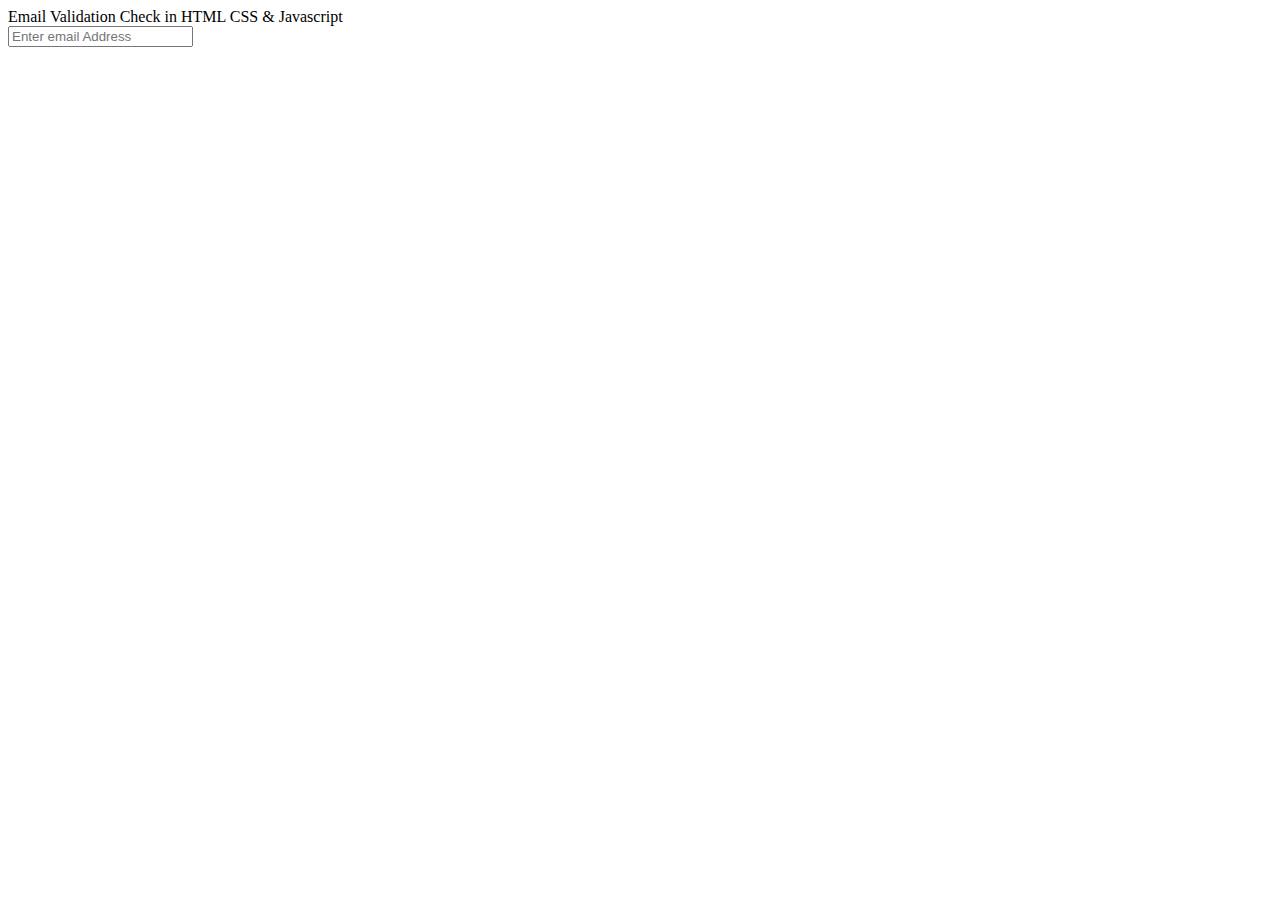
==== Email Validation Check in HTML/index.html @ dd9198c4 "add HTml css Js" ====
<!DOCTYPE html>
<html lang="en">
<head>
    <meta charset="UTF-8">
    <meta name="viewport" content="width=device-width, initial-scale=1.0">
    <link rel="stylesheet" href="https://cdnjs.cloudflare.com/ajax/libs/font-awesome/5.4.0/css/all.min.css"  />
    <link rel="stylesheet" href="./style.css">
    <title>Document</title>
</head>
<body>
  <div class="content">
    <header>Email Validation Check in HTML CSS & Javascript</header>
    <form action="">
        <input type="text" placeholder="Enter email Address">
    </form>
  </div>


    <script src="./script.js"></script>
</body>
</html>
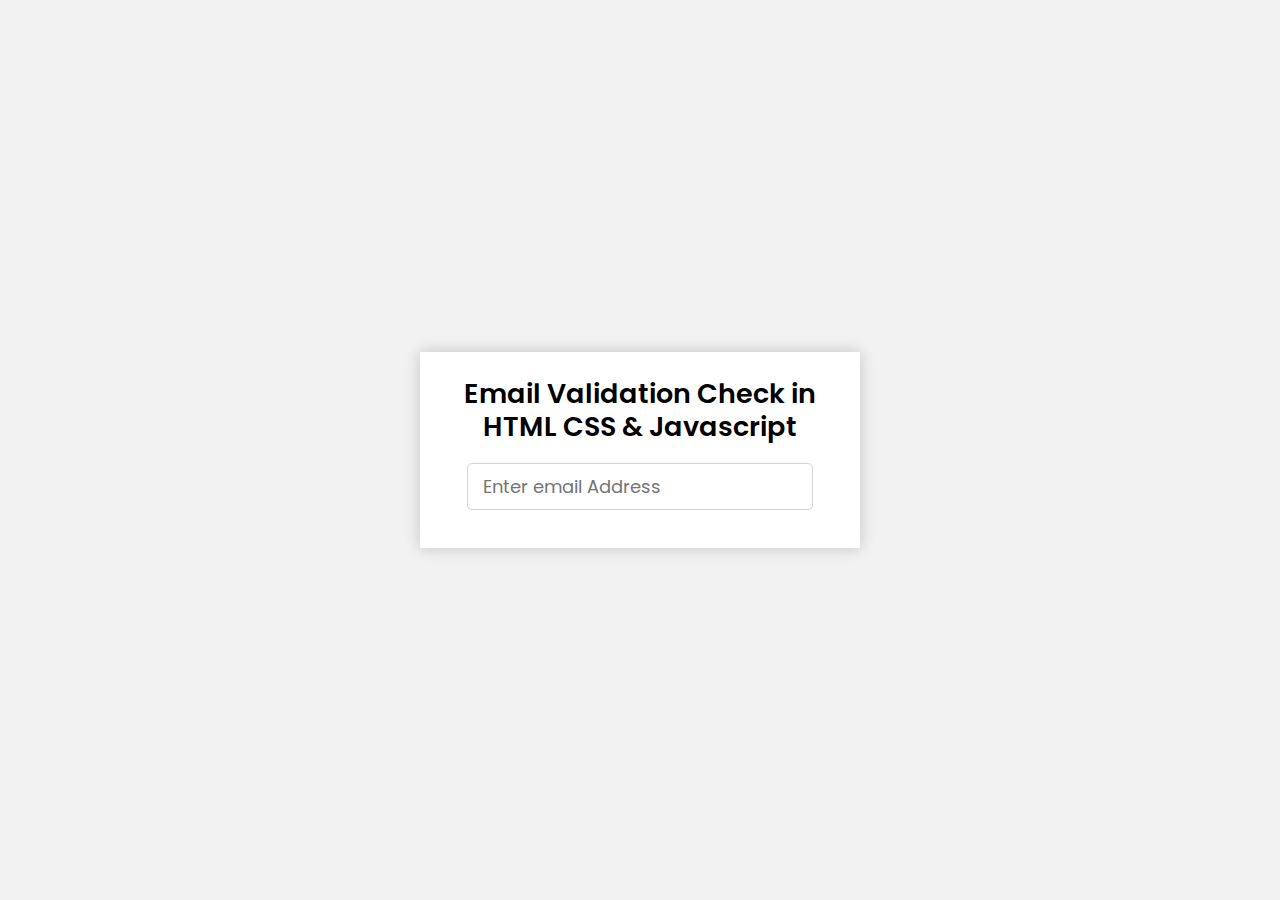
==== commit bf47b878: "end" ====
--- a/Email Validation Check in HTML/index.html
+++ b/Email Validation Check in HTML/index.html
@@ -11,7 +11,17 @@
   <div class="content">
     <header>Email Validation Check in HTML CSS & Javascript</header>
     <form action="">
-        <input type="text" placeholder="Enter email Address">
+        <div class="field">
+            <input type="text" id="email"
+            onkeyup="check()"
+        placeholder="Enter email Address">
+        <div class="icons">
+            <span class="icon1 fas fa-exclamation"></span>
+            <span class="icon2 fas fa-check"></span>
+        </div>
+        </div>
+        <div class="error-text">Please Enter Valid Email Address</div>
+        <button id="btn">Submit</button>
     </form>
   </div>
 
--- a/Email Validation Check in HTML/style.css
+++ b/Email Validation Check in HTML/style.css
@@ -0,0 +1,120 @@
+
+
+
+@import url('https://fonts.googleapis.com/css2?family=Poppins:ital,wght@0,400;0,500;0,600;0,700;0,900;1,400&display=swap');
+
+*{
+    margin: 0;
+    padding: 0;
+    font-family:'Poppins', sans-serif;
+}
+
+html, body{
+    display: grid;
+    height: 100%;
+    place-items: center;
+    background: #f2f2f2;
+}
+
+.content{
+    max-width: 400px;
+    background-color: #fff;
+    padding: 20px;
+    text-align: center;
+    box-shadow:0px 0px 15px rgba(0, 0,0, 0.2);
+}
+
+.content header {
+    padding-top: 5px;
+    font-size: 27px;
+    font-weight: 600;
+    line-height: 33px;
+}
+
+.content form{
+    margin: 20px 27px;
+}
+
+.content form .field{
+    position: relative;
+ width: 100%;
+ height: 45px;
+ display: flex;
+}
+form .field input{
+    width: 100%;
+    height: 100%;
+    border: 1px solid lightgray;
+    padding-left: 15px;
+    border-radius: 5px;
+    font-size: 18px;
+    outline: none;
+}
+
+.field .icons{
+    position: absolute;
+    right: 15px;
+    top:50%;
+    transform: translateY(-50%);
+
+}
+
+.field .icons span{
+    display: none;
+    height: 25px;
+    width: 25px;
+    border: 2px solid ;
+    border-radius: 50%;
+    line-height: 25px;
+}
+
+.field .icons span.icon1{
+    color: #e74c3c;
+    border-color: #e74c3c;
+}
+
+.field .icons span.icon2{
+    color: #27ae60;
+    border-color: #27ae60;
+}
+
+
+form .error-text{
+    display: none;
+    position: relative;
+    margin: 15px 0 -5px 0;
+    background: #e74c3c;
+    color: #fceae8;
+    font-size: 18px;
+    padding: 8px;
+    border-radius: 5px;
+}
+
+form .error-text:before{
+    position: absolute;
+    content:'';
+    height:15px;
+    width: 15px;
+    background: #e74c3c;
+    right: 20px;
+    top: -7px;
+    transform: rotate(45deg);
+    
+}
+
+form button{
+    display: none;
+    margin-top: 10px;
+    width: 100%;
+    height: 45px;
+    border: none;
+    outline: none;
+    border: 5px;
+    background-color: #27ae60;
+    color: #f2f2f2;
+    font-size: 18px;
+    font-weight: 500;
+    letter-spacing: 1px;
+    border-radius: 5px;
+    cursor: pointer;
+}